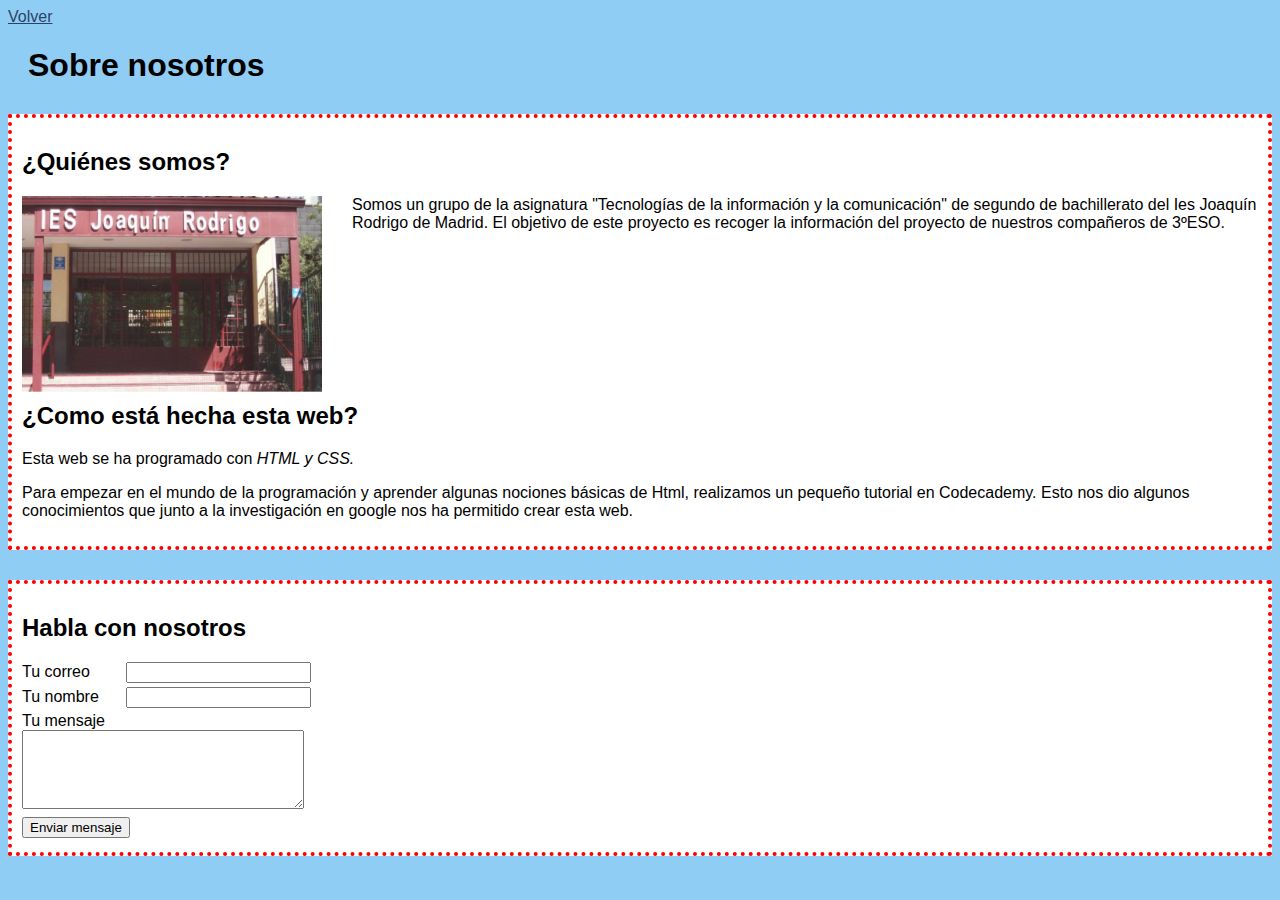
==== aboutus.html @ 70fefcda "Version1" ====
<!DOCTYPE html>
<html>

<head>
  <link rel="stylesheet" type="text/css" href="style.css">
  <title>About us</title>
  
</head>

<body>
  <a href="index.html">Volver</a>
  <main>
    <h1>Sobre nosotros</h1>
    <section>
      <h2>¿Quiénes somos?</h2>
      <p>
        <img src="images/Instituto.jpg" id="instituto">
        Somos un grupo de la asignatura "Tecnologías de la información y la comunicación" de segundo de bachillerato
        del Ies Joaquín Rodrigo de Madrid. El objetivo de este proyecto es recoger la información del proyecto de
        nuestros compañeros de 3ºESO.

        
      </p>


      <h2 style="clear: both; padding-top: 10px;">¿Como está hecha esta web?</h2>
      <p>
          Esta web se ha programado con <i>HTML y CSS.</i>
      </p>
      <p> 
        Para empezar en el mundo de la programación y aprender algunas nociones básicas de Html, 
        realizamos un pequeño tutorial en Codecademy.
        Esto nos dio algunos conocimientos que junto a la investigación en google nos ha permitido crear esta web.
      </p>
    </section>
    <section>
      <h2>Habla con nosotros</h2>
      <form id="contacto" action="mensaje_enviado.html" method="get">
        <div class="unpocodemargen">
          <label for="correo"  class="width-formulario">Tu correo</label>
          <input type="email" name="correo" id="correo">
        </div>

        <div class="unpocodemargen">
          <label for="nombre" class="width-formulario">Tu nombre</label>
          <input type="text" name="nombre" id="nombre">
        </div>    

        <div class="unpocodemargen">
          <label for="mensaje" class="bloque">Tu mensaje</label>
          <textarea form="contacto" id="area-mensaje" name="mensaje"></textarea>
        </div>
        


        <input type="submit" class="bloque unpocodemargen" value="Enviar mensaje">
      </form>
    </section>
  </main>


</body>

</html>
---- style.css ----
body {
    background-color: #90CDF4;
    font-family: Arial;
}

.justifyText {
    text-align : justify;
}

h1 {
    padding-left: 20px;
    font-family: 'Lucida Sans', 'Lucida Sans Regular', 'Lucida Grande', 'Lucida Sans Unicode', Geneva, Verdana, sans-serif;
}

article {
    margin: 0 20px;
}

.elevar{
    position: relative;
    top: -30px;
}

section {
    margin-top: 30px;
    background: #fff;
    padding: 10px;

    border-color: red;
    border-width: 4px;
    border-style: dotted;
}

#aboutus{
    text-align: right;
    font-size: 20px;
}

.bloque {
    display: block;
}

.width-formulario {
      width: 100px;
      display: inline-block;  
}

.unpocodemargen {
    margin: 4px 0;
}

img#instituto {
    width: 300px;
    float: left;
    margin-right: 30px;
    opacity: 0.9;
}

#area-mensaje {
    width: 276px; 
    height: 73px;
}

#tabla-db td, #tabla-db th {
    border: 1px solid black;
}

a {
    color: #2A4365;
}

a:visited {
    color: #822727
}

a:hover {
    color: red;
}
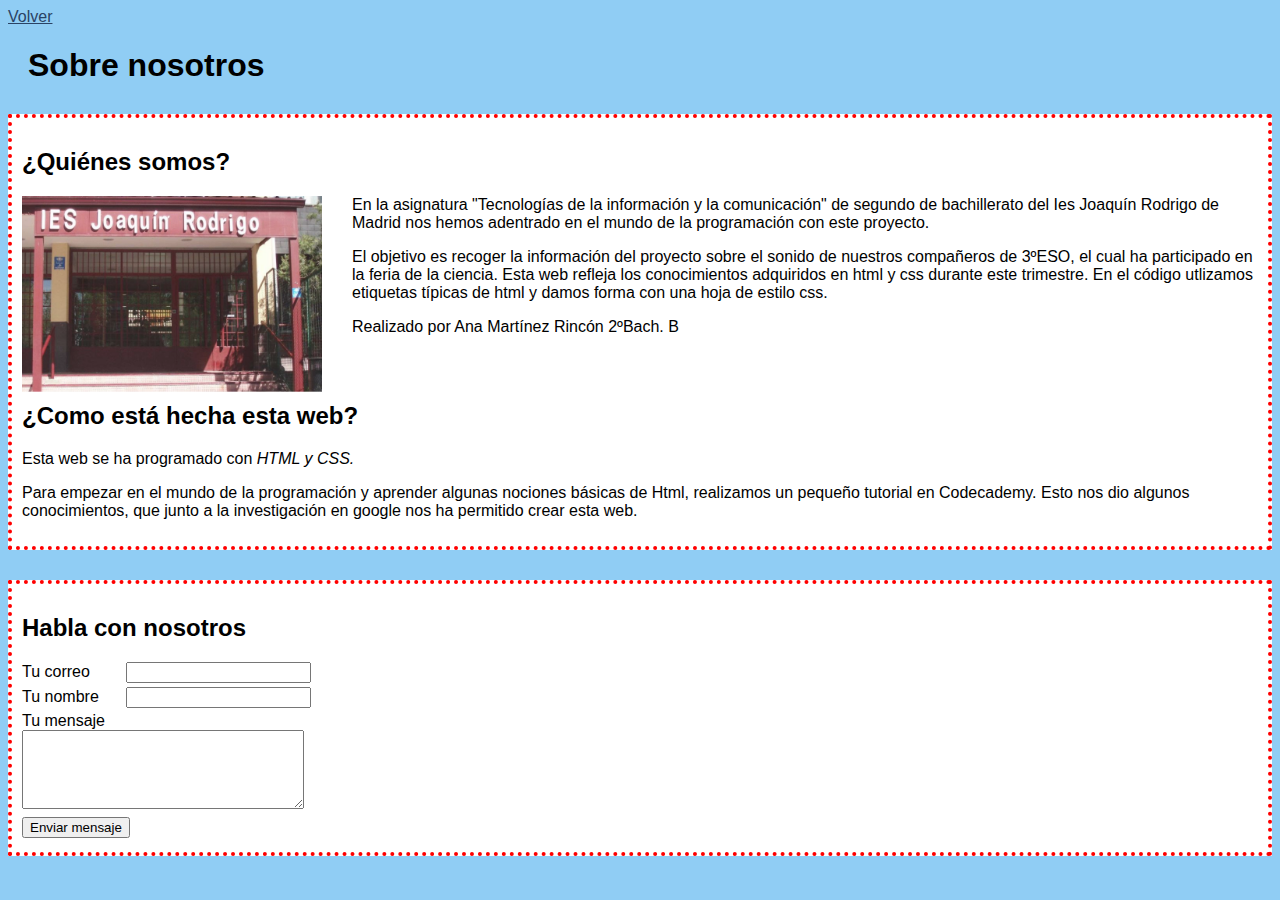
==== commit 69969b09: "Versión actualizada" ====
--- a/aboutus.html
+++ b/aboutus.html
@@ -13,16 +13,24 @@
     <h1>Sobre nosotros</h1>
     <section>
       <h2>¿Quiénes somos?</h2>
+
       <p>
-        <img src="images/Instituto.jpg" id="instituto">
-        Somos un grupo de la asignatura "Tecnologías de la información y la comunicación" de segundo de bachillerato
-        del Ies Joaquín Rodrigo de Madrid. El objetivo de este proyecto es recoger la información del proyecto de
-        nuestros compañeros de 3ºESO.
-
-        
+        <img src="images/Instituto.jpg" id="instituto" alt="Imagen instituto Joaquin Rodrigo">
+        En la asignatura "Tecnologías de la información y 
+        la comunicación" de segundo de bachillerato
+        del Ies Joaquín Rodrigo de Madrid nos hemos adentrado en el 
+        mundo de la programación con este proyecto.
       </p>
-
-
+      <p>
+        El objetivo es recoger la información del proyecto sobre el sonido de
+        nuestros compañeros de 3ºESO, el cual ha participado en la feria de la ciencia.
+        Esta web refleja los conocimientos 
+        adquiridos en html y css durante este trimestre. En el código utlizamos etiquetas típicas de html 
+        y damos forma con una hoja de estilo css. 
+    </p>
+    <p>
+      Realizado por Ana Martínez Rincón 2ºBach. B
+    </p>
       <h2 style="clear: both; padding-top: 10px;">¿Como está hecha esta web?</h2>
       <p>
           Esta web se ha programado con <i>HTML y CSS.</i>
@@ -30,10 +38,12 @@
       <p> 
         Para empezar en el mundo de la programación y aprender algunas nociones básicas de Html, 
         realizamos un pequeño tutorial en Codecademy.
-        Esto nos dio algunos conocimientos que junto a la investigación en google nos ha permitido crear esta web.
+        Esto nos dio algunos conocimientos, que junto a la investigación en google 
+        nos ha permitido crear esta web.
       </p>
     </section>
     <section>
+    <!--Formulario-->
       <h2>Habla con nosotros</h2>
       <form id="contacto" action="mensaje_enviado.html" method="get">
         <div class="unpocodemargen">
--- a/style.css
+++ b/style.css
@@ -75,4 +75,4 @@
 
 a:hover {
     color: red;
-}+}
